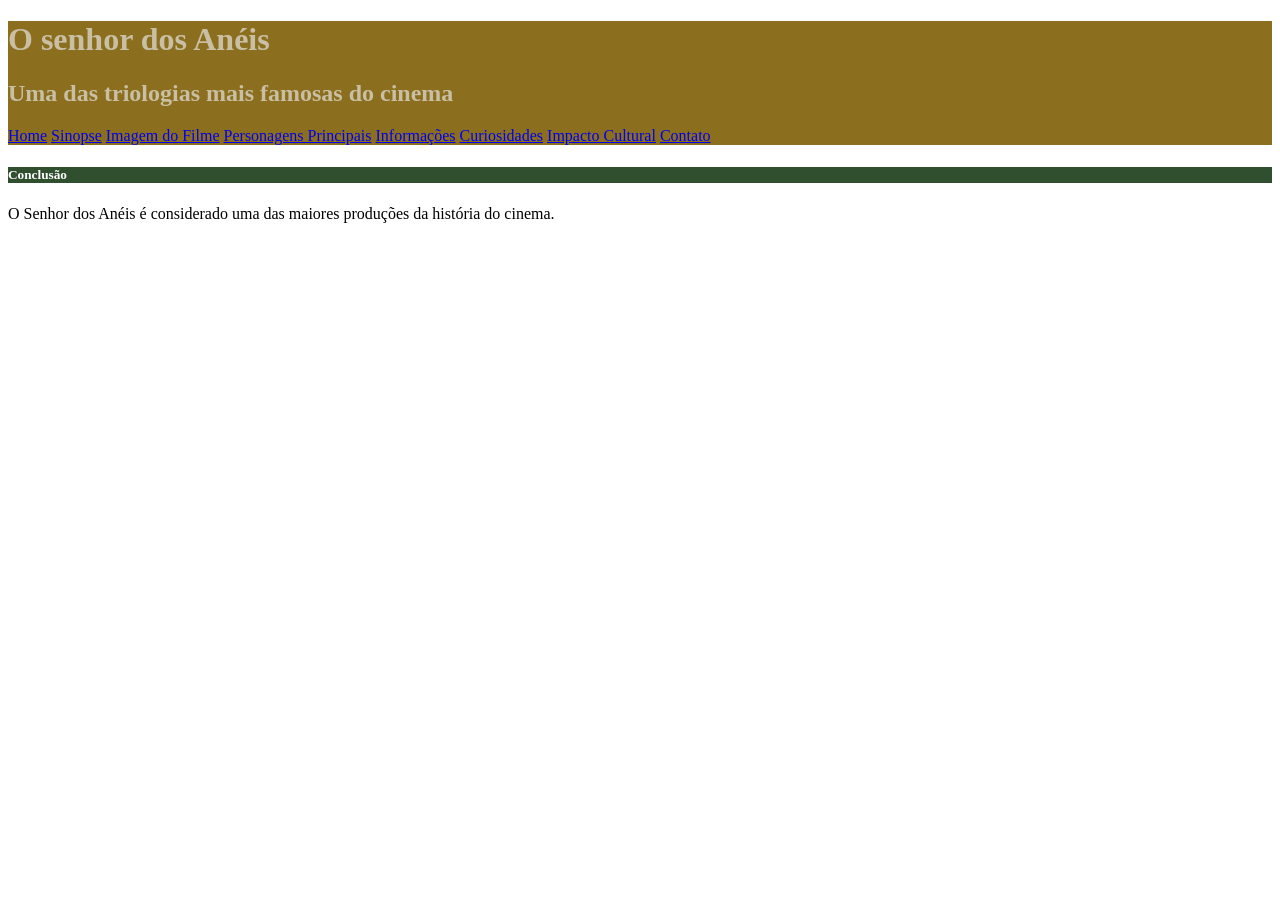
==== index.html @ 6ceab91e "Criacao da pagina de contato" ====
<!DOCTYPE html>
<html>
    <title>Filme O senhor dos Anéis</title>
    <head>
        <meta charset="utf8">
        <link rel="stylesheet" href="style.css">
    </head>
         <body>
           <div id="titulo_principal">
            <h1> O senhor dos Anéis</h1>
            <h2>Uma das triologias mais famosas do cinema</h2>
                <nav>
                    <a href="index.html">Home</a>
                    <a href="sinopse.html">Sinopse</a>
                    <a href="imagemfilme.html">Imagem do Filme</a>
                    <a href="personagens.html">Personagens Principais</a>
                    <a href="informações.html">Informações</a>
                    <a href="curiosidades.html">Curiosidades</a>
                    <a href="impacto.html">Impacto Cultural</a>
                    <a href="Contato.html">Contato</A>
                </nav>
            </div>
              <h5 class="titulo_secundario"> Conclusão</h5>
              <p>O Senhor dos Anéis é considerado uma das maiores produções da história do cinema.</p>
    </body>
</html>
---- style.css ----
#titulo_principal {
  background-color: #8b6f1e;
  color: lch(77.74% 15.28 89.31);
}
.titulo_secundario {
  background-color: #2f4f2f;
  color: lch(100% 0.01 296.81);
}
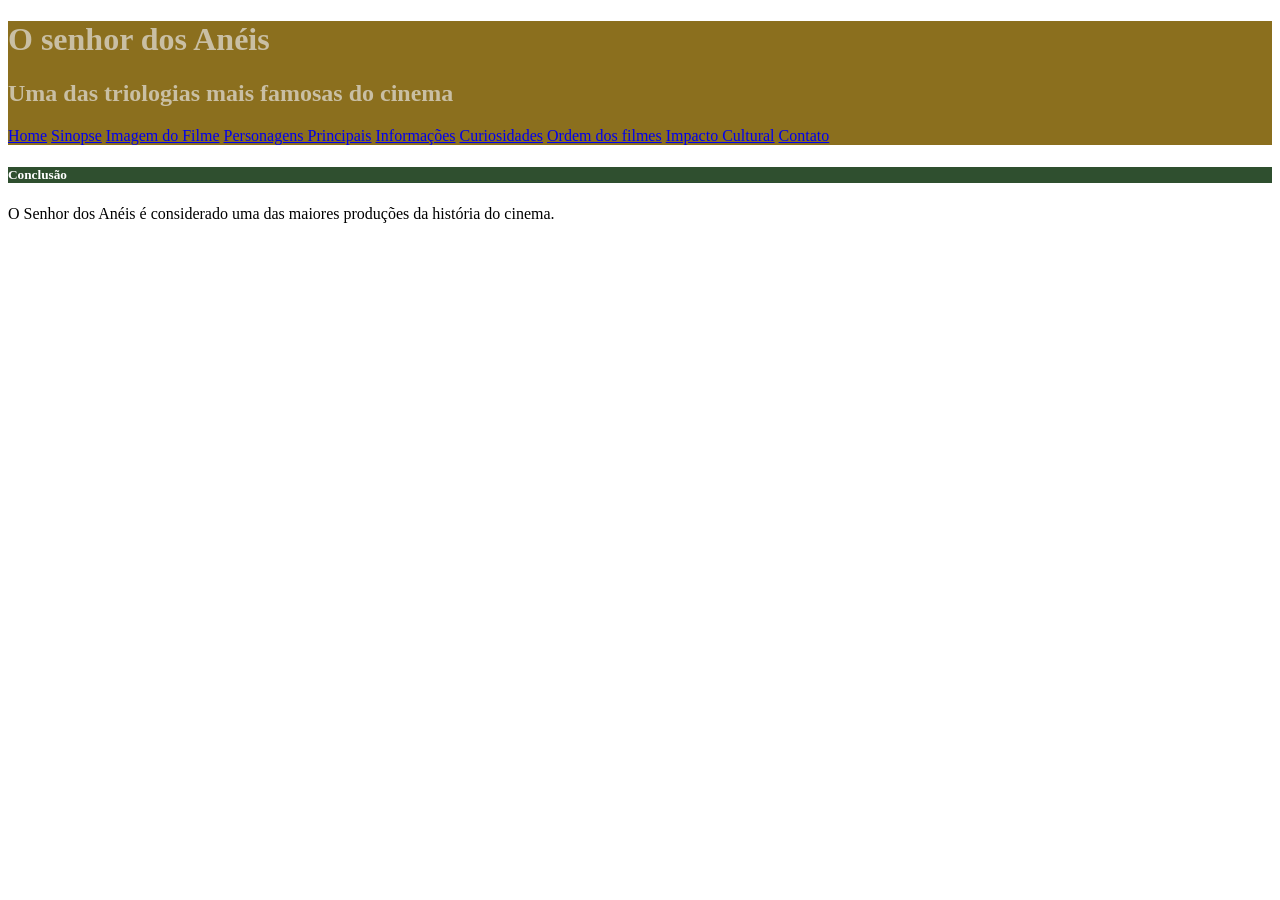
==== commit 25c88547: "atualizacao" ====
--- a/index.html
+++ b/index.html
@@ -17,6 +17,7 @@
                     <a href="personagens.html">Personagens Principais</a>
                     <a href="informações.html">Informações</a>
                     <a href="curiosidades.html">Curiosidades</a>
+                    <a href="ordemDosFilmes.html">Ordem dos filmes</a>
                     <a href="impacto.html">Impacto Cultural</a>
                     <a href="Contato.html">Contato</A>
                 </nav>
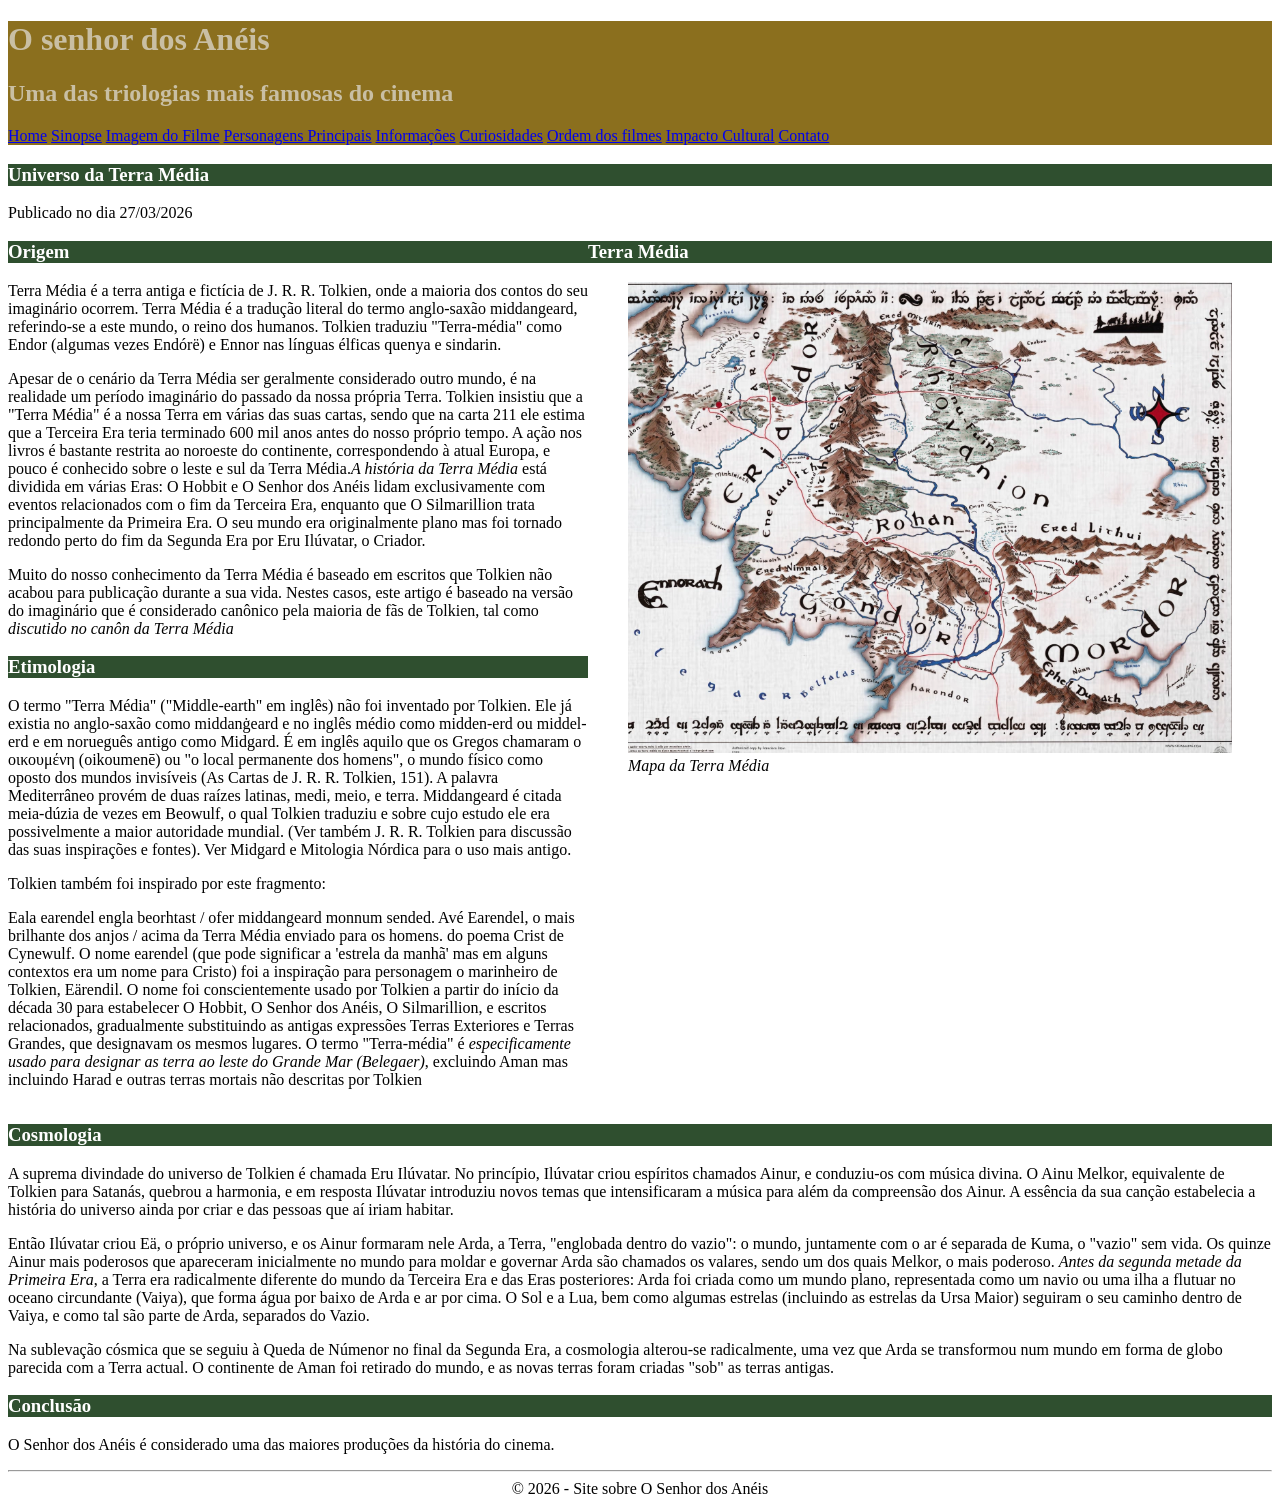
==== commit b44c0276: "summit" ====
--- a/index.html
+++ b/index.html
@@ -4,10 +4,11 @@
     <title>Filme O senhor dos Anéis</title>
     <head>
         <meta charset="utf8">
-        <link rel="stylesheet" href="style.css">
+        <link rel="stylesheet" href="style.css" type="text/css">
+        <link rel="icon" type="image/x-icon" href="espada.ico">
     </head>
          <body>
-           <div id="titulo_principal">
+           <header id="titulo_principal">
             <h1> O senhor dos Anéis</h1>
             <h2>Uma das triologias mais famosas do cinema</h2>
                 <nav>
@@ -21,8 +22,130 @@
                     <a href="impacto.html">Impacto Cultural</a>
                     <a href="Contato.html">Contato</A>
                 </nav>
+            </header>
+            <main>
+                  <header>  
+                <h3 class="titulo_secundario">Universo da Terra Média</h3>
+                <span>Publicado no dia 27/03/2026</span>
+                </header>
+                
+                    <div id="layout">
+                    <article>
+                        <section>
+                            <h3 class="titulo_secundario">Origem</h3>
+                            <p>Terra Média é a terra antiga e fictícia de J. R. R. Tolkien, onde a maioria dos 
+                            contos do seu imaginário ocorrem. Terra Média é a tradução literal do termo 
+                            anglo-saxão middangeard, referindo-se a este mundo, o reino dos humanos. 
+                            Tolkien traduziu "Terra-média" como Endor (algumas vezes Endórë) e Ennor 
+                            nas línguas élficas quenya e sindarin.</p>
+
+                            <p>Apesar de o cenário da Terra Média ser geralmente considerado outro mundo, 
+                            é na realidade um período imaginário do passado da nossa própria Terra. 
+                            Tolkien insistiu que a "Terra Média" é a nossa Terra em várias das suas cartas, 
+                            sendo que na carta 211 ele estima que a Terceira Era teria terminado 600 mil 
+                            anos antes do nosso próprio tempo. A ação nos livros é bastante restrita ao 
+                            noroeste do continente, correspondendo à atual Europa, e pouco é conhecido 
+                            sobre o leste e sul da Terra Média.<em>A história da Terra Média</em> está dividida em 
+                            várias Eras: O Hobbit e O Senhor dos Anéis lidam exclusivamente com 
+                            eventos relacionados com o fim da Terceira Era, enquanto que O Silmarillion 
+                            trata principalmente da Primeira Era. O seu mundo era originalmente plano 
+                            mas foi tornado redondo perto do fim da Segunda Era por Eru Ilúvatar, o 
+                            Criador.</p>
+
+                            <p>Muito do nosso conhecimento da Terra Média é baseado em escritos que 
+                            Tolkien não acabou para publicação durante a sua vida. Nestes casos, este 
+                            artigo é baseado na versão do imaginário que é considerado canônico pela 
+                            maioria de fãs de Tolkien, tal como <em>discutido no canôn da Terra Média</em></p>
+
+                        </section>
+                        
+                        <section>
+                            <h3 class="titulo_secundario">Etimologia</h3>
+                            <p>O termo "Terra Média" ("Middle-earth" em inglês) não foi inventado por 
+                            Tolkien. Ele já existia no anglo-saxão como middanġeard e no inglês médio 
+                            como midden-erd ou middel-erd e em norueguês antigo como Midgard. É em 
+                            inglês aquilo que os Gregos chamaram o οικουμένη (oikoumenē) ou "o local 
+                            permanente dos homens", o mundo físico como oposto dos mundos invisíveis 
+                            (As Cartas de J. R. R. Tolkien, 151). A palavra Mediterrâneo provém de duas 
+                            raízes latinas, medi, meio, e terra.
+                            Middangeard é citada meia-dúzia de vezes em Beowulf, o qual Tolkien 
+                            traduziu e sobre cujo estudo ele era possivelmente a maior autoridade 
+                            mundial. (Ver também J. R. R. Tolkien para discussão das suas inspirações e 
+                            fontes). Ver Midgard e Mitologia Nórdica para o uso mais antigo.</p>
+
+                            <p>Tolkien também foi inspirado por este fragmento:</p>
+                        
+                            <p>Eala earendel engla beorhtast / ofer middangeard monnum sended.
+                            Avé Earendel, o mais brilhante dos anjos / acima da Terra Média enviado para 
+                            os homens. do poema Crist de Cynewulf. O nome earendel (que pode 
+                            significar a 'estrela da manhã' mas em alguns contextos era um nome para 
+                            Cristo) foi a inspiração para personagem o marinheiro de Tolkien, Eärendil.
+                            O nome foi conscientemente usado por Tolkien a partir do início da década 30 
+                            para estabelecer O Hobbit, O Senhor dos Anéis, O Silmarillion, e escritos 
+                            relacionados, gradualmente substituindo as antigas expressões Terras 
+                            Exteriores e Terras Grandes, que designavam os mesmos lugares. O termo 
+                            "Terra-média" é <em>especificamente usado para designar as terra ao leste do 
+                            Grande Mar (Belegaer)</em>, excluindo Aman mas incluindo Harad e outras terras 
+                            mortais não descritas por Tolkien</p>
+                        </section>
+                    </article>
+
+                    <aside>
+                        <h3 class="titulo_secundario">Terra Média</h3>
+                        <figure>
+                            <img src="terra_media.png" alt="Mapa da Terra Média">
+                            <figcaption><em>Mapa da Terra Média</em></figcaption>
+                        </figure>
+                </aside>
             </div>
-              <h5 class="titulo_secundario"> Conclusão</h5>
-              <p>O Senhor dos Anéis é considerado uma das maiores produções da história do cinema.</p>
+
+                <article>
+                    <section>
+                            <h3 class="titulo_secundario">Cosmologia</h3>
+
+                           <p> A suprema divindade do universo de Tolkien é chamada Eru Ilúvatar. No 
+                            princípio, Ilúvatar criou espíritos chamados Ainur, e conduziu-os com música 
+                            divina. O Ainu Melkor, equivalente de Tolkien para Satanás, quebrou a 
+                            harmonia, e em resposta Ilúvatar introduziu novos temas que intensificaram a 
+                            música para além da compreensão dos Ainur. A essência da sua canção 
+                            estabelecia a história do universo ainda por criar e das pessoas que aí iriam 
+                            habitar.</p>
+
+                            <p>Então Ilúvatar criou Eä, o próprio universo, e os Ainur formaram nele Arda, a 
+                            Terra, "englobada dentro do vazio": o mundo, juntamente com o ar é separada 
+                            de Kuma, o "vazio" sem vida. Os quinze Ainur mais poderosos que 
+                            apareceram inicialmente no mundo para moldar e governar Arda são 
+                            chamados os valares, sendo um dos quais Melkor, o mais poderoso.
+                            <em>Antes da segunda metade da Primeira Era</em>, a Terra era radicalmente diferente 
+                            do mundo da Terceira Era e das Eras posteriores: Arda foi criada como um 
+                            mundo plano, representada como um navio ou uma ilha a flutuar no oceano 
+                            circundante (Vaiya), que forma água por baixo de Arda e ar por cima. O Sol e 
+                            a Lua, bem como algumas estrelas (incluindo as estrelas da Ursa Maior) 
+                            seguiram o seu caminho dentro de Vaiya, e como tal são parte de Arda, 
+                            separados do Vazio.</p>
+
+                            <p>Na sublevação cósmica que se seguiu à Queda de Númenor no final da 
+                            Segunda Era, a cosmologia alterou-se radicalmente, uma vez que Arda se 
+                            transformou num mundo em forma de globo parecida com a Terra actual. O 
+                            continente de Aman foi retirado do mundo, e as novas terras foram criadas 
+                            "sob" as terras antigas.</p>
+
+                    </section>
+                   
+
+
+                    <section id="conclusao">
+                        <h3 class="titulo_secundario"> Conclusão</h5>
+                             <p>
+                                    O Senhor dos Anéis é considerado uma das maiores produções da história do cinema.
+                            </p>
+                    </section>
+            </article>
+
+            <footer class="rodape">
+                <hr>
+                <smal>© 2026 - Site sobre O Senhor dos Anéis </smal>
+            </footer>
+        </main>
     </body>
 </html>
--- a/style.css
+++ b/style.css
@@ -6,3 +6,11 @@
   background-color: #2f4f2f;
   color: lch(100% 0.01 296.81);
 }
+
+#layout {
+  display: flex;
+}
+
+.rodape {
+  text-align: center;
+}
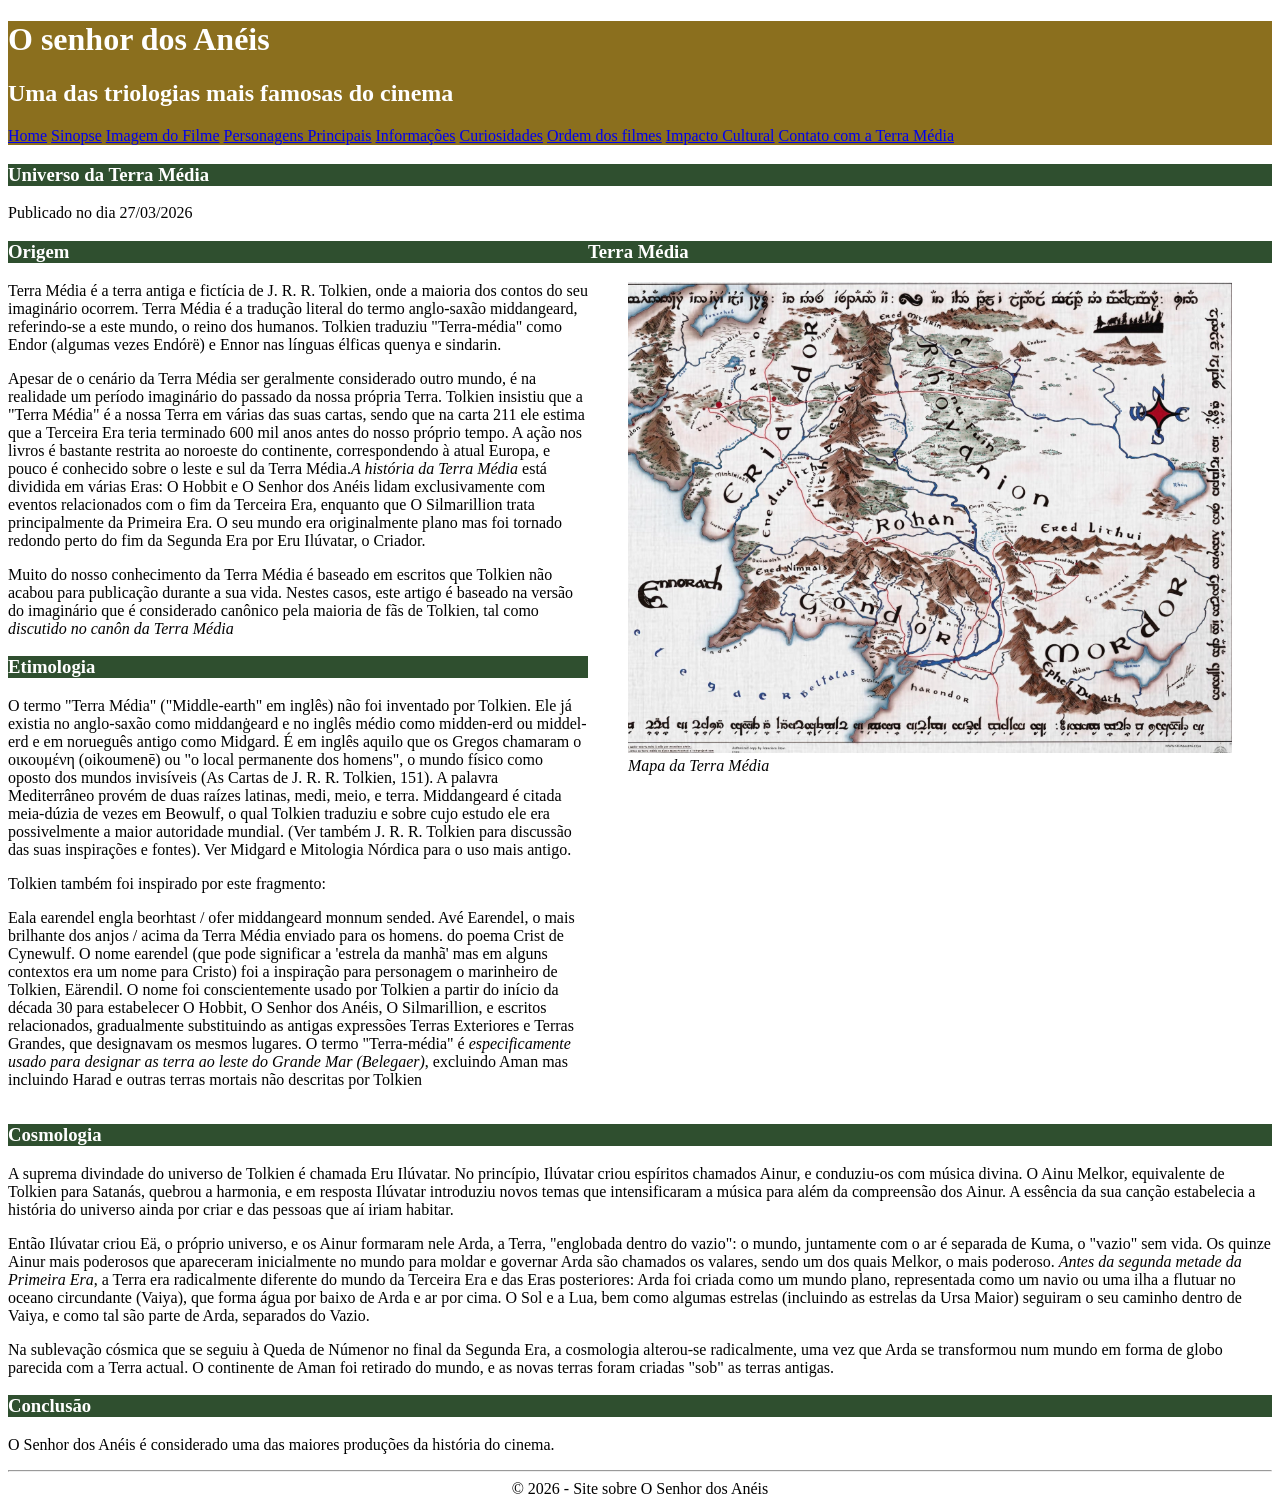
==== commit 27a4f1ad: "commit" ====
--- a/index.html
+++ b/index.html
@@ -20,7 +20,7 @@
                     <a href="curiosidades.html">Curiosidades</a>
                     <a href="ordemDosFilmes.html">Ordem dos filmes</a>
                     <a href="impacto.html">Impacto Cultural</a>
-                    <a href="Contato.html">Contato</A>
+                    <a href="Contato com a Terra Média.html">Contato com a Terra Média</a>
                 </nav>
             </header>
             <main>
--- a/style.css
+++ b/style.css
@@ -1,6 +1,6 @@
 #titulo_principal {
   background-color: #8b6f1e;
-  color: lch(77.74% 15.28 89.31);
+  color: lch(100% 0.01 296.81);
 }
 .titulo_secundario {
   background-color: #2f4f2f;
@@ -14,3 +14,4 @@
 .rodape {
   text-align: center;
 }
+
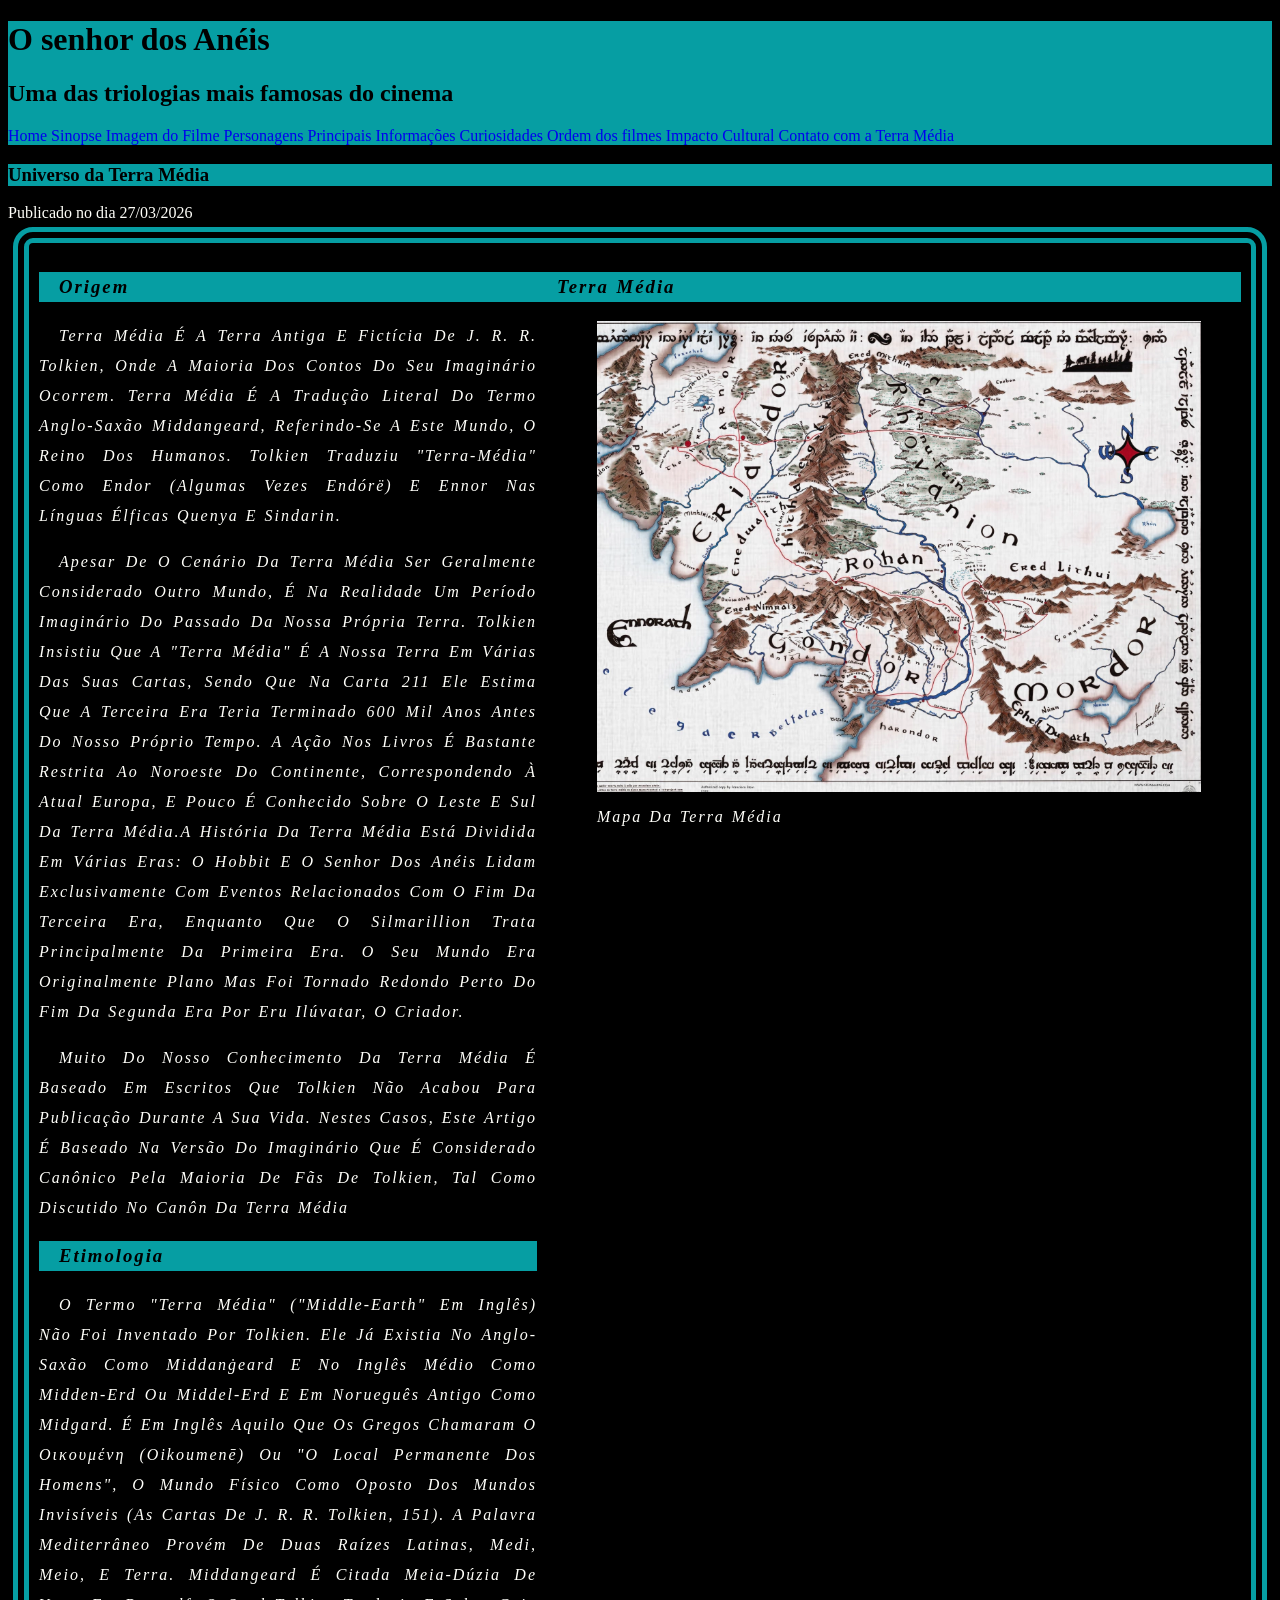
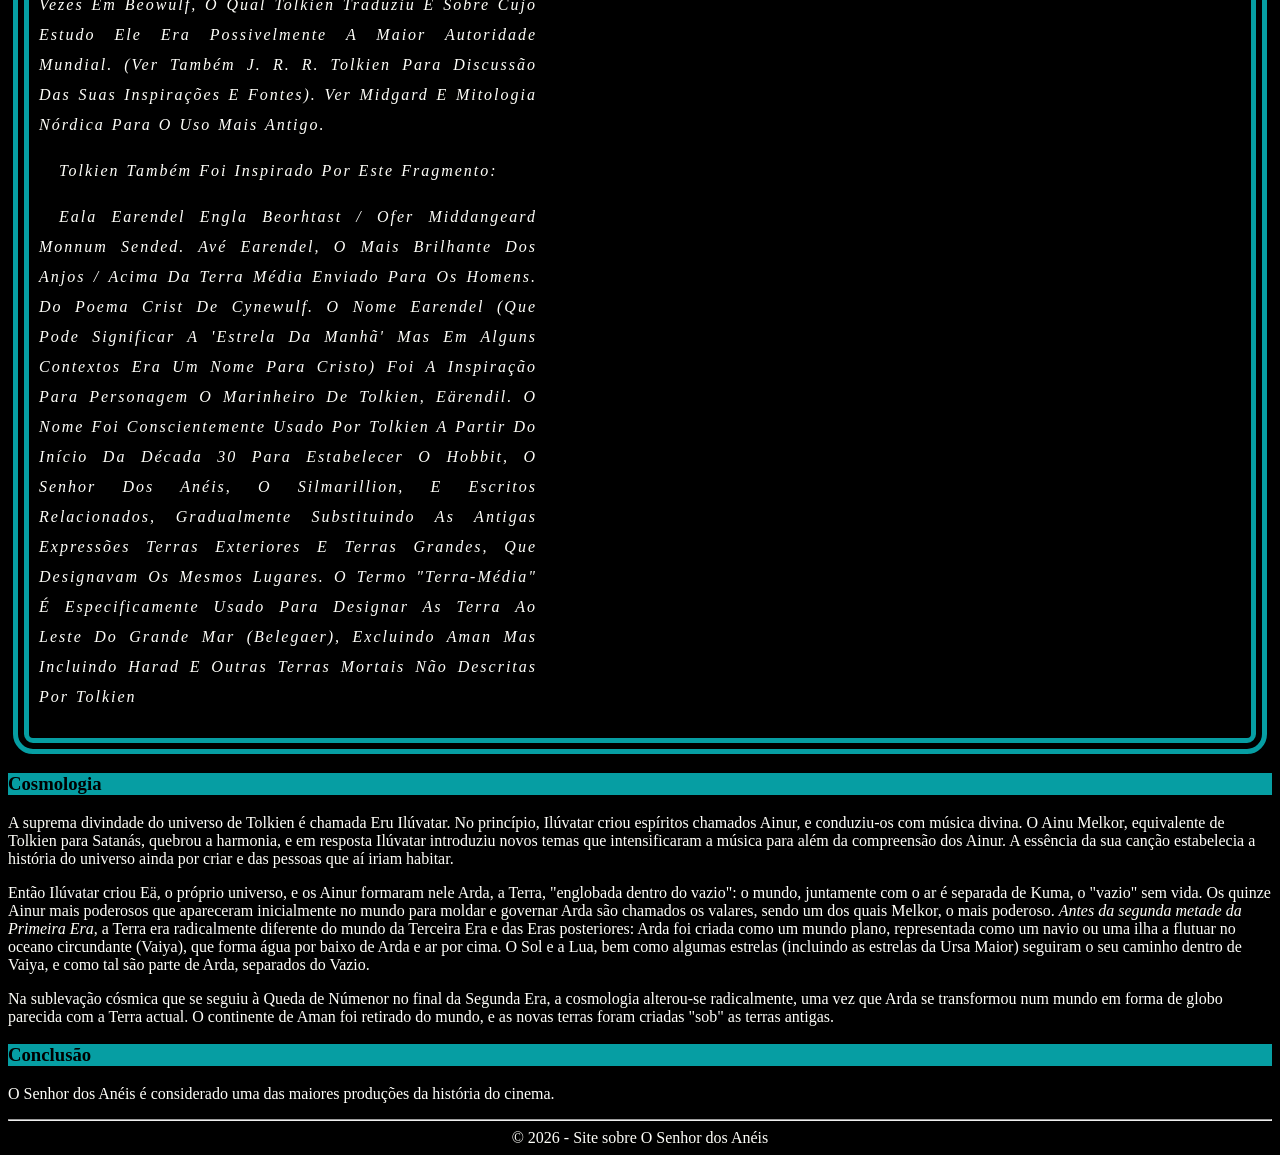
==== commit 6ba1cb39: "commit" ====
--- a/index.html
+++ b/index.html
@@ -5,7 +5,7 @@
     <head>
         <meta charset="utf8">
         <link rel="stylesheet" href="style.css" type="text/css">
-        <link rel="icon" type="image/x-icon" href="espada.ico">
+        <link rel="icon" type="image/x-icon" href="ico rings.jpg">
     </head>
          <body>
            <header id="titulo_principal">
@@ -103,7 +103,7 @@
                     <section>
                             <h3 class="titulo_secundario">Cosmologia</h3>
 
-                           <p> A suprema divindade do universo de Tolkien é chamada Eru Ilúvatar. No 
+                           <p class="teste_display"> A suprema divindade do universo de Tolkien é chamada Eru Ilúvatar. No 
                             princípio, Ilúvatar criou espíritos chamados Ainur, e conduziu-os com música 
                             divina. O Ainu Melkor, equivalente de Tolkien para Satanás, quebrou a 
                             harmonia, e em resposta Ilúvatar introduziu novos temas que intensificaram a 
@@ -111,7 +111,7 @@
                             estabelecia a história do universo ainda por criar e das pessoas que aí iriam 
                             habitar.</p>
 
-                            <p>Então Ilúvatar criou Eä, o próprio universo, e os Ainur formaram nele Arda, a 
+                            <p class="teste_display">Então Ilúvatar criou Eä, o próprio universo, e os Ainur formaram nele Arda, a 
                             Terra, "englobada dentro do vazio": o mundo, juntamente com o ar é separada 
                             de Kuma, o "vazio" sem vida. Os quinze Ainur mais poderosos que 
                             apareceram inicialmente no mundo para moldar e governar Arda são 
@@ -124,7 +124,7 @@
                             seguiram o seu caminho dentro de Vaiya, e como tal são parte de Arda, 
                             separados do Vazio.</p>
 
-                            <p>Na sublevação cósmica que se seguiu à Queda de Númenor no final da 
+                            <p class="teste_display">Na sublevação cósmica que se seguiu à Queda de Númenor no final da 
                             Segunda Era, a cosmologia alterou-se radicalmente, uma vez que Arda se 
                             transformou num mundo em forma de globo parecida com a Terra actual. O 
                             continente de Aman foi retirado do mundo, e as novas terras foram criadas 
--- a/style.css
+++ b/style.css
@@ -1,17 +1,52 @@
+@import url("https://fonts.googleapis.com/css2?family=Georama:ital,wght@0,100..900;1,100..900&family=Roboto:ital,wght@0,100..900;1,100..900&display=swap");
 #titulo_principal {
-  background-color: #8b6f1e;
-  color: lch(100% 0.01 296.81);
+  background-color: #069ea3;
+  color: lch(0% 0 0);
 }
 .titulo_secundario {
-  background-color: #2f4f2f;
-  color: lch(100% 0.01 296.81);
-}
-
-#layout {
-  display: flex;
+  background-color: #069ea3;
+  color: lch(0% 0 0);
 }
 
 .rodape {
   text-align: center;
 }
 
+body {
+  background-color: rgb(0, 0, 0); /*cor de fundo*/
+  color: rgb(255, 255, 250); /*Cor da fonte*/
+  font-family: Georgia, "Times New Roman", Times, serif; /*Tipo fonte do texto*/
+  font-size: 16px; /*tamanho da fonte - px/em/rem*/
+}
+
+#layout {
+  font-size: 1em; /*herda o tamanho do pai dele com um multiplicado*/
+  display: flex;
+  font-style: italic; /*Estilo da fonte:italic - normal - oblique*/
+  line-height: 30px; /*espacamento entre linhas*/
+  font-weight: 400; /*Negrito em css 100 a 900 bold e bolder*/
+  text-transform: capitalize; /*Capitalizacao do texto: lowercase - uppercase - capitalize*/
+  text-decoration: none; /*Sublinhado de texto: underline ou overline double - dashed - dotted - wavy - none*/
+  word-spacing: 1px; /*espacamento entre palavras*/
+  letter-spacing: 2px; /*espacamento entre letras*/
+  text-indent: 20px; /*espacamento de paragrafo primeira linha*/
+  text-align: justify; /*Alinhamento do texto: left - right - center e justify*/
+
+  border-style: double; /*estilo da borda: solid, dashed, dotted, double, groove, ridge, inset, outset*/
+  border-width: 1em; /*Espessura da borda*/
+  border-color: #069ea3; /*Definir cor da borda*/
+  /*border-top: estilizar topo da borda, border-left: estilizar esquerda da borda, border-bottom: estilizar parte de baixo da borda, border-right: estilizar lado direito da borda*/
+  border-radius: 20px; /*arredondar canto da borda*/
+  margin: 5px; /*margem do lado de fora da borda*/
+  padding: 10px; /*margem dentro da borda*/
+}
+
+nav a {
+  text-decoration: none;
+}
+
+/* .teste_display{
+  background-color: #069ea3;
+  display: inline-block; 
+  width: 500px;
+} */
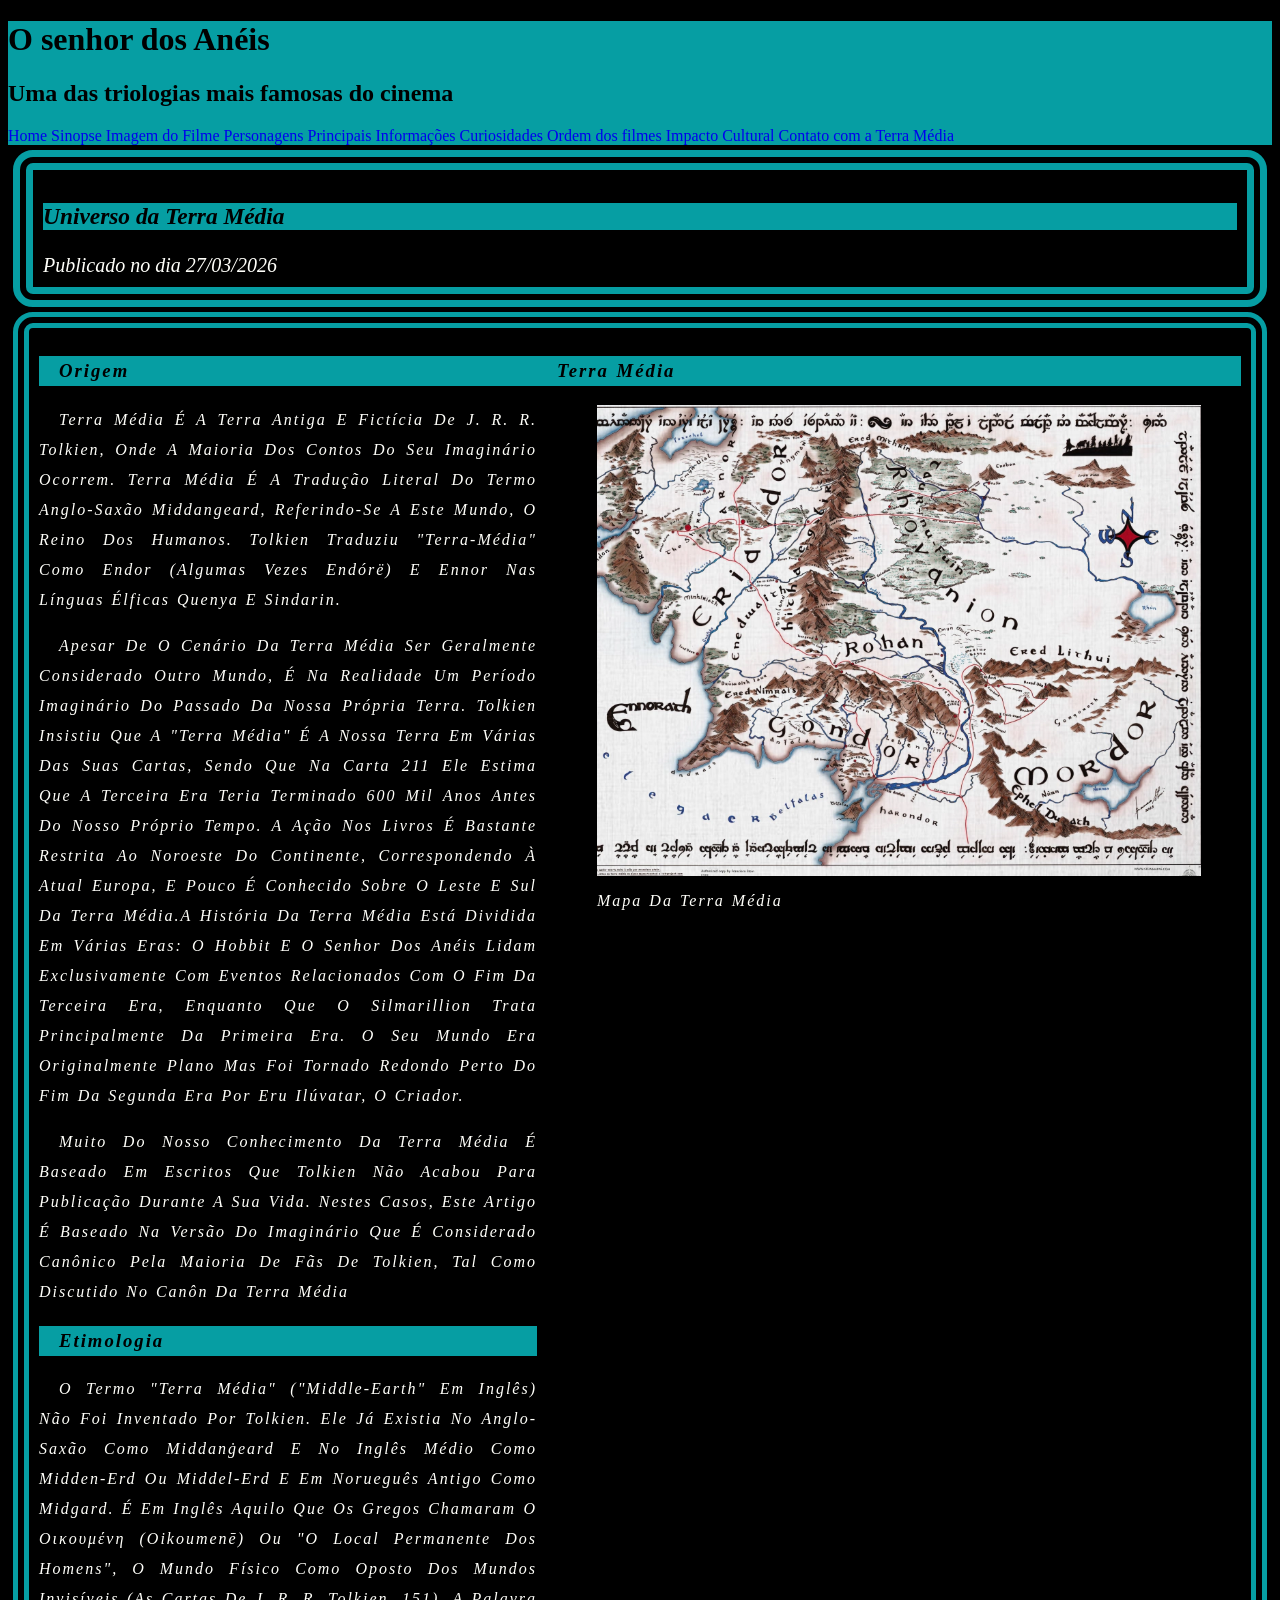
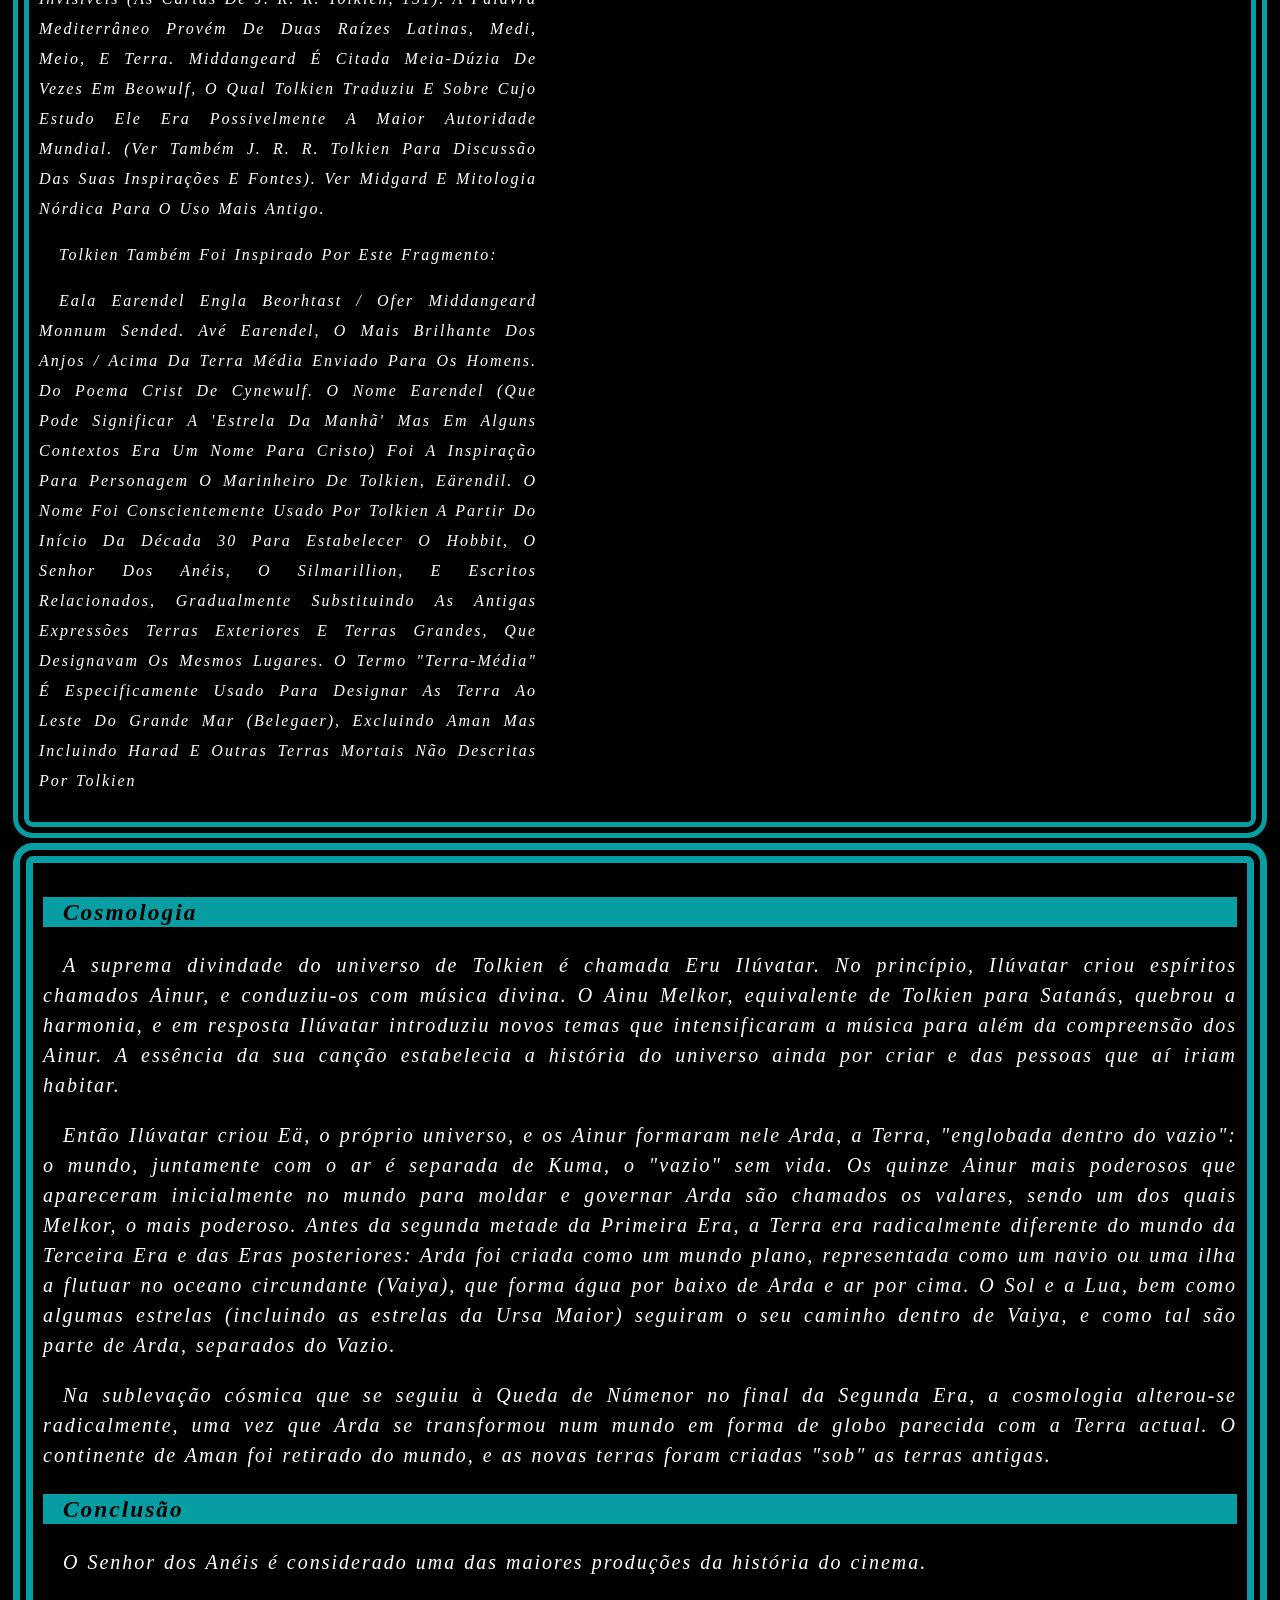
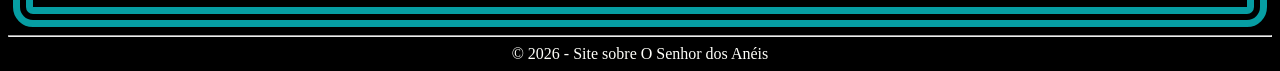
==== commit bd33f8fb: "commit" ====
--- a/index.html
+++ b/index.html
@@ -24,7 +24,7 @@
                 </nav>
             </header>
             <main>
-                  <header>  
+                  <header id="display_2">  
                 <h3 class="titulo_secundario">Universo da Terra Média</h3>
                 <span>Publicado no dia 27/03/2026</span>
                 </header>
@@ -99,11 +99,11 @@
                 </aside>
             </div>
 
-                <article>
+                <article id="teste_display">
                     <section>
                             <h3 class="titulo_secundario">Cosmologia</h3>
 
-                           <p class="teste_display"> A suprema divindade do universo de Tolkien é chamada Eru Ilúvatar. No 
+                           <p> A suprema divindade do universo de Tolkien é chamada Eru Ilúvatar. No 
                             princípio, Ilúvatar criou espíritos chamados Ainur, e conduziu-os com música 
                             divina. O Ainu Melkor, equivalente de Tolkien para Satanás, quebrou a 
                             harmonia, e em resposta Ilúvatar introduziu novos temas que intensificaram a 
@@ -111,7 +111,7 @@
                             estabelecia a história do universo ainda por criar e das pessoas que aí iriam 
                             habitar.</p>
 
-                            <p class="teste_display">Então Ilúvatar criou Eä, o próprio universo, e os Ainur formaram nele Arda, a 
+                            <p>Então Ilúvatar criou Eä, o próprio universo, e os Ainur formaram nele Arda, a 
                             Terra, "englobada dentro do vazio": o mundo, juntamente com o ar é separada 
                             de Kuma, o "vazio" sem vida. Os quinze Ainur mais poderosos que 
                             apareceram inicialmente no mundo para moldar e governar Arda são 
@@ -124,7 +124,7 @@
                             seguiram o seu caminho dentro de Vaiya, e como tal são parte de Arda, 
                             separados do Vazio.</p>
 
-                            <p class="teste_display">Na sublevação cósmica que se seguiu à Queda de Númenor no final da 
+                            <p>Na sublevação cósmica que se seguiu à Queda de Númenor no final da 
                             Segunda Era, a cosmologia alterou-se radicalmente, uma vez que Arda se 
                             transformou num mundo em forma de globo parecida com a Terra actual. O 
                             continente de Aman foi retirado do mundo, e as novas terras foram criadas 
--- a/style.css
+++ b/style.css
@@ -45,8 +45,101 @@
   text-decoration: none;
 }
 
-/* .teste_display{
+#teste_display {
+  font-size: 20px;
+  display: block;
+  font-style: italic;
+  line-height: 30px;
+  word-spacing: 1px;
+  letter-spacing: 2px; 
+  text-indent: 20px;
+  text-align: justify;
+
+  border-style: double;
+  border-width: 1em; 
+  border-color: #069ea3;
+  border-radius: 20px;
+  margin: 5px;
+  padding: 10px;
+
+}
+
+/* #teste_estilo_lista_ul {
+  list-style-type: circle; /*disc, circle, nome defini o estilo de marcador da lista não ordenada (UL) */
+
+
+#teste_estilo_lista_ol {
+  /*list-style-type: lower-alpha; /*decimal - lower-roman - upper-roman - lower-greek - lower-alpha - upper-alpha*/
+  list-style-image: url('seta_direita_vermelha.png');
+}
+
+li {
+  border: double 6px #08999e;
+  list-style-position: outside; /*Ela serve para dizer ao navegador se o marcador dea lista faz parte ou não do texto da lista: inside ou outside*/
+  border-radius: 4px;
+}
+
+/*#impacto {
+  /*background-image: url('senhordosaneis_fundo.jpg') no-repeat; resume a imagem de fundo e repeticao em uma linha*/
+
+  /*background-image: url('senhordosaneis_fundo.jpg'); /*Carrega imagem ao fundo do elemento html*/
+  /*background-repeat: no-repeat; /* no-repeat / repeat / repeat-y / repeat-x configura a forma como a imgaem ira repetir ao fundo do elemento do html*/
+  /*background-size: cover; /*serve para definir como a imagem sera exibida  ao fundo do html */
+  /*background-attachment: fixed; /* serve para definir como a imagem de fundo vai lidar com scroll ao fundo do html*/
+  /*text-shadow: 2px 2px 2px #04575a; /*define a sombra ao fundo do elemento html */
+  /*position: relative;
+
+}
+
+/*.noticia{
+  border: solid white;
+  width: 200px;
+  position: fixed; /*define o posicionamento atras ou na frente dos elementos do html*/
+  /*height: 100px;*/
+  /*overflow: auto;/*trata o corpotamento de quando por exemplo o texto passa das bordas de um elemento html (da um overflow) visible/hidden/scroll;*/ 
+
+
+/*.um{
   background-color: #069ea3;
-  display: inline-block; 
-  width: 500px;
-} */
+  top: 300px;
+  left: 500px;
+  z-index: 3;
+}
+
+.dois{
+  background-color: #069ea3;
+  top: 400px;
+  left: 550px;
+}
+
+.tres{
+  background-color: #069ea3;
+  top: 500px;
+  left: 600px;
+}*/
+
+#display_2{
+  font-size: 20px;
+  display: block;
+  font-style: italic;
+
+  border-style: double;
+  border-width: 1em; 
+  border-color: #069ea3;
+  border-radius: 20px;
+  margin: 5px;
+  padding: 10px;
+}
+
+#display_3{
+  font-size: 1em;
+  display: block;
+  font-style: italic;
+
+  border-style: double;
+  border-width: 1em; 
+  border-color: #069ea3;
+  border-radius: 20px;
+  margin: 5px;
+  padding: 10px;
+}
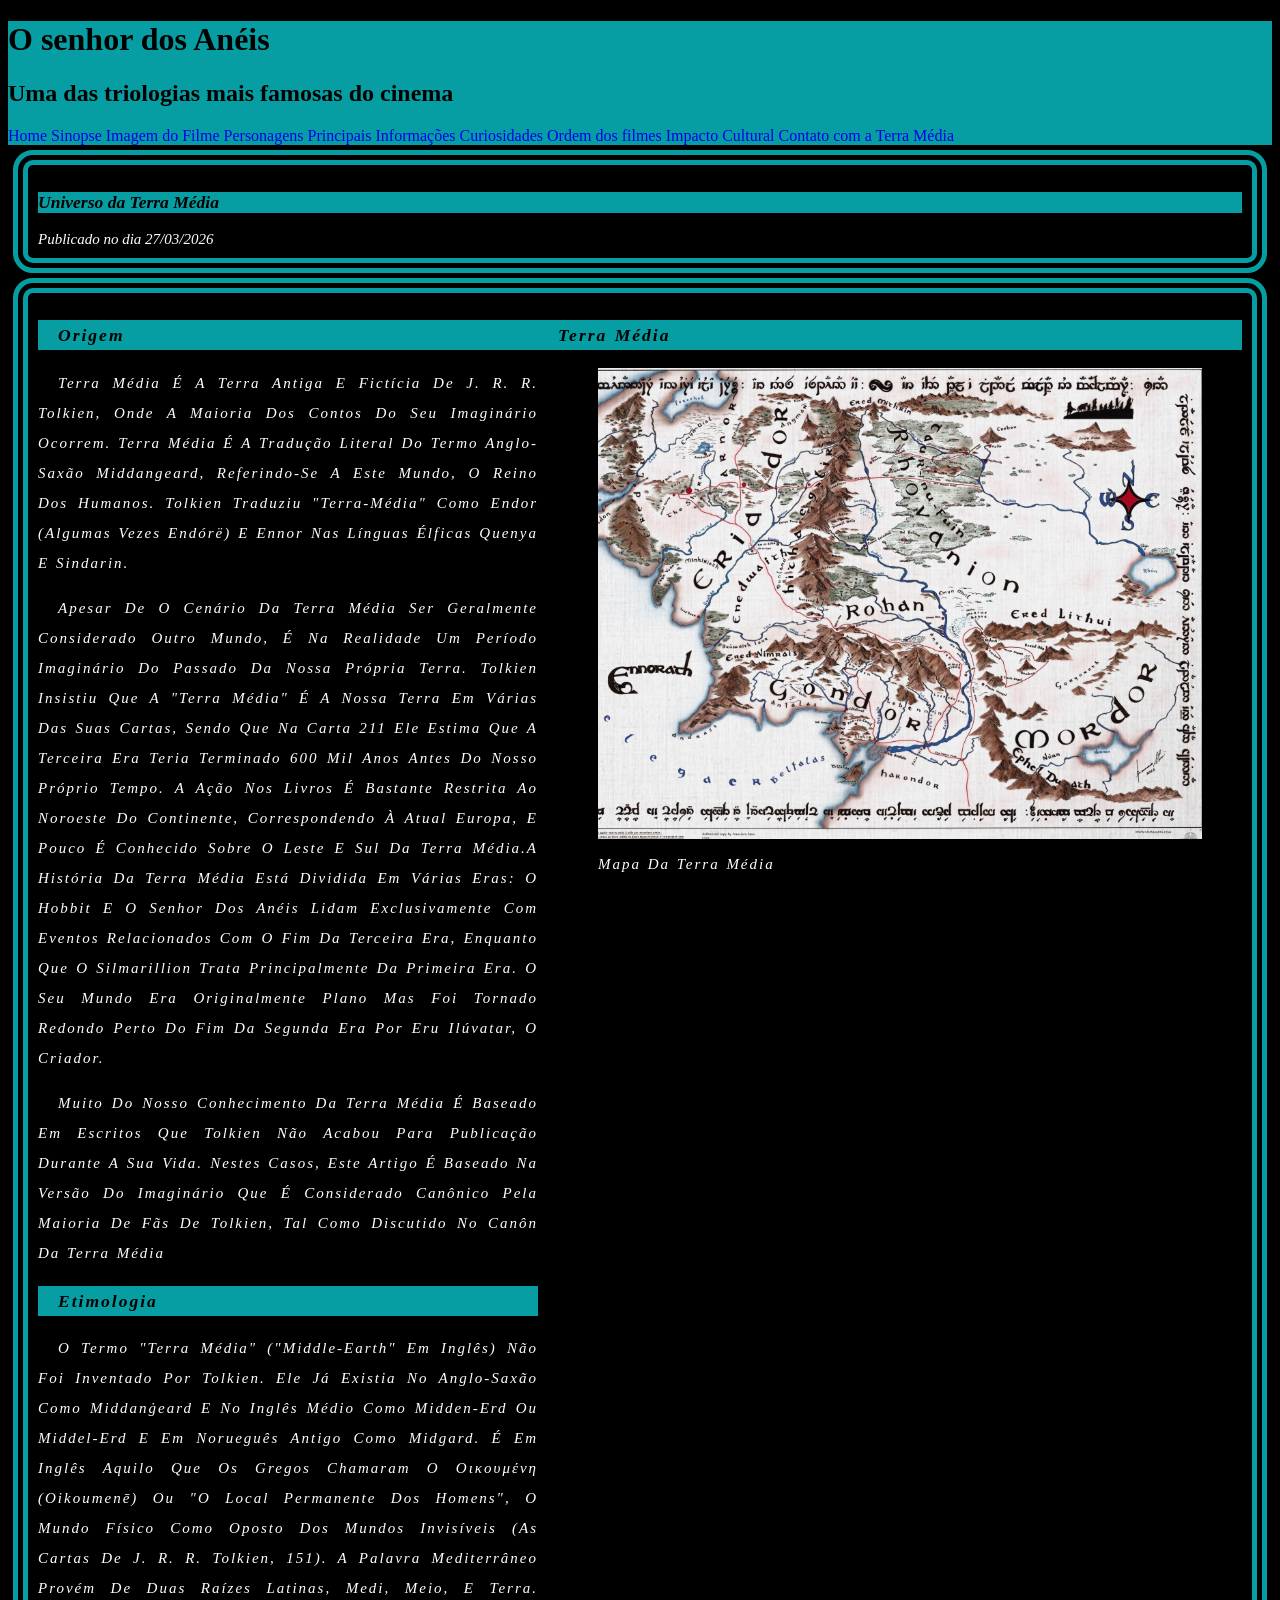
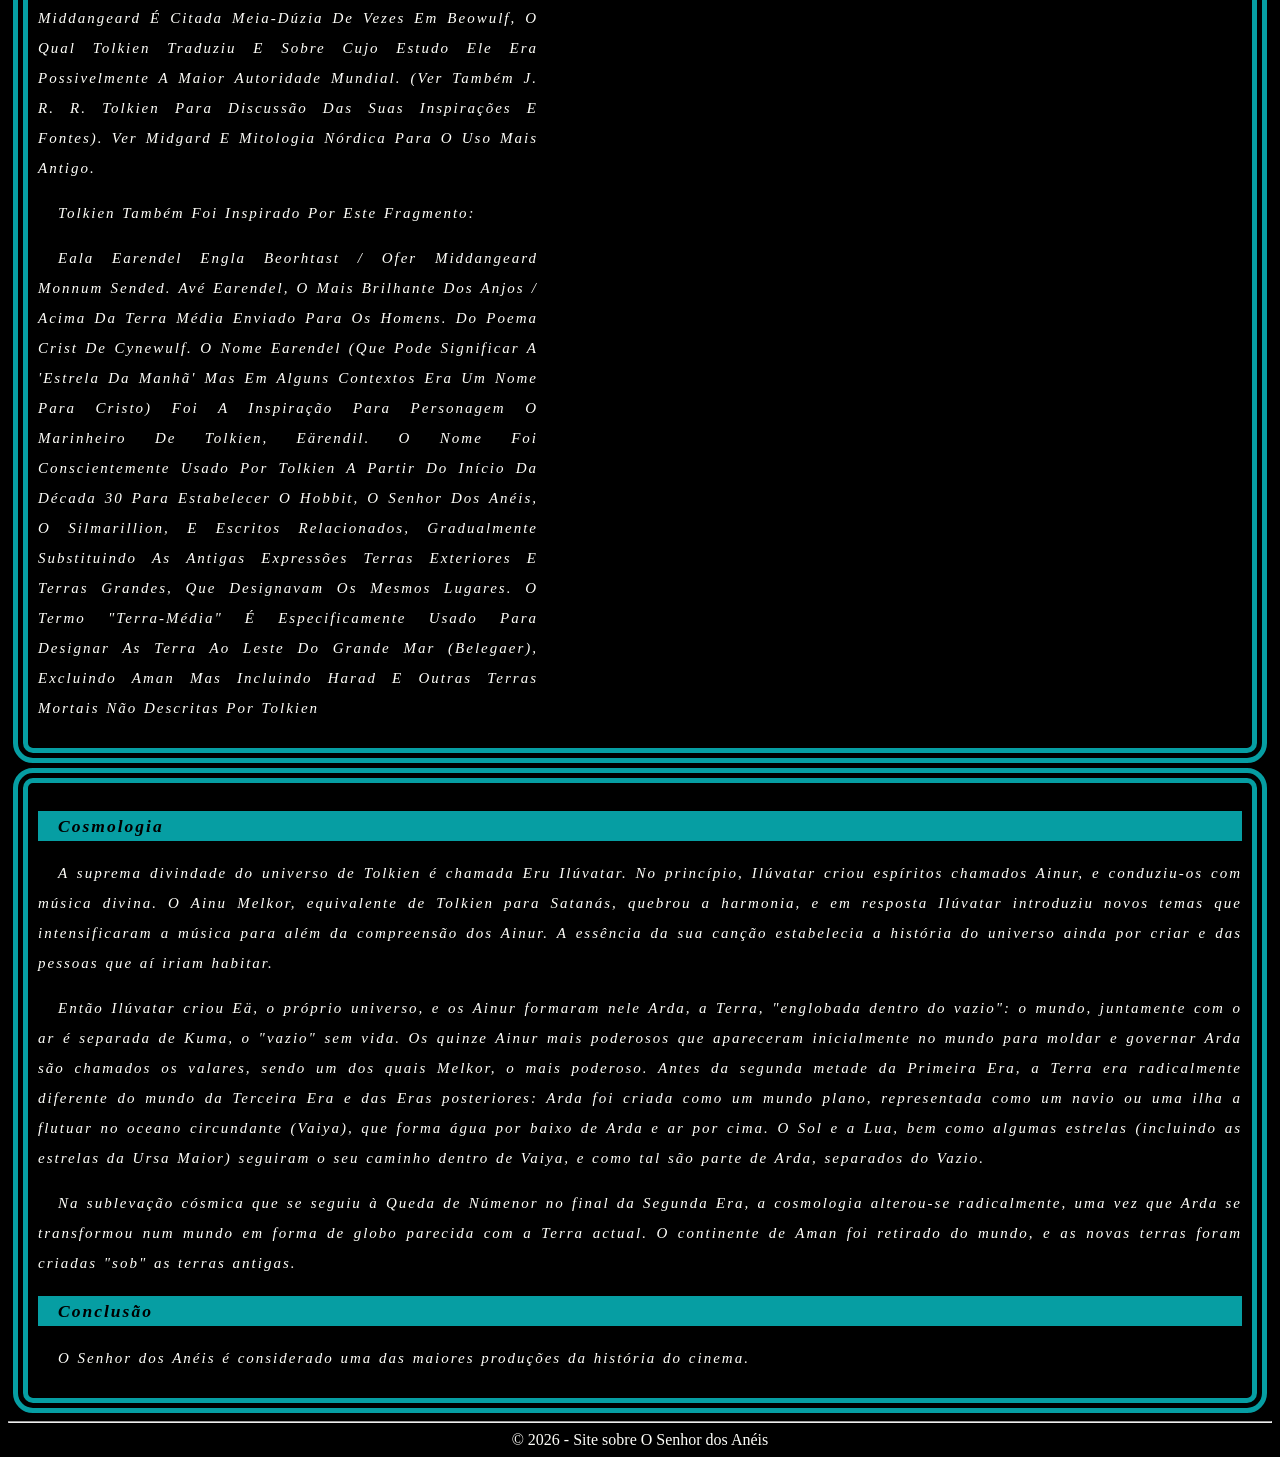
==== commit 59d9e8c1: "commit" ====
--- a/index.html
+++ b/index.html
@@ -24,7 +24,7 @@
                 </nav>
             </header>
             <main>
-                  <header id="display_2">  
+                  <header id="display_4">  
                 <h3 class="titulo_secundario">Universo da Terra Média</h3>
                 <span>Publicado no dia 27/03/2026</span>
                 </header>
--- a/style.css
+++ b/style.css
@@ -20,7 +20,7 @@
 }
 
 #layout {
-  font-size: 1em; /*herda o tamanho do pai dele com um multiplicado*/
+  font-size: 15px; /*herda o tamanho do pai dele com um multiplicado*/
   display: flex;
   font-style: italic; /*Estilo da fonte:italic - normal - oblique*/
   line-height: 30px; /*espacamento entre linhas*/
@@ -46,7 +46,7 @@
 }
 
 #teste_display {
-  font-size: 20px;
+  font-size: 15px;
   display: block;
   font-style: italic;
   line-height: 30px;
@@ -73,10 +73,12 @@
   list-style-image: url('seta_direita_vermelha.png');
 }
 
-li {
+li{
   border: double 6px #08999e;
   list-style-position: outside; /*Ela serve para dizer ao navegador se o marcador dea lista faz parte ou não do texto da lista: inside ou outside*/
   border-radius: 4px;
+  font-size: 15px;
+  font-style: italic;
 }
 
 /*#impacto {
@@ -119,7 +121,7 @@
 }*/
 
 #display_2{
-  font-size: 20px;
+  font-size: 15px;
   display: block;
   font-style: italic;
 
@@ -132,7 +134,7 @@
 }
 
 #display_3{
-  font-size: 1em;
+  font-size:15px;
   display: block;
   font-style: italic;
 
@@ -142,4 +144,46 @@
   border-radius: 20px;
   margin: 5px;
   padding: 10px;
-}+}
+
+#test_gradient {
+  background-image: linear-gradient(to right, #069ea3, #d9e9eb, #069ea3); /*definir gradiente no css: to right, to bottom, to left, top top ou em graus(xdeg) quando é um gradiente de circulo usar o radial-gradient*/
+  color: black;
+  height: 650px;
+  cursor: pointer;/*altera o cursor do mouse ao passar sobre o elemento*/
+  font-size: 15px;
+  display: block;
+  font-style: italic;
+  border-style: double;
+  border-width: 1em; 
+  border-color: #000000;
+  border-radius: 20px;
+  margin: 5px;
+  padding: 10px;
+}
+
+#display_4 {
+  font-size: 15px;
+  display: block;
+  font-style: italic;
+  border-style: double;
+  border-width: 1em; 
+  border-color: #069ea3;
+  border-radius: 20px;
+  margin: 5px;
+  padding: 10px;
+
+}
+
+#informacoes_display {
+  font-size: 15px;
+  display: block;
+  font-style: italic;
+
+  border-style: double;
+  border-width: 1em; 
+  border-color: #069ea3;
+  border-radius: 20px;
+  margin: 5px;
+  padding: 10px;
+}
